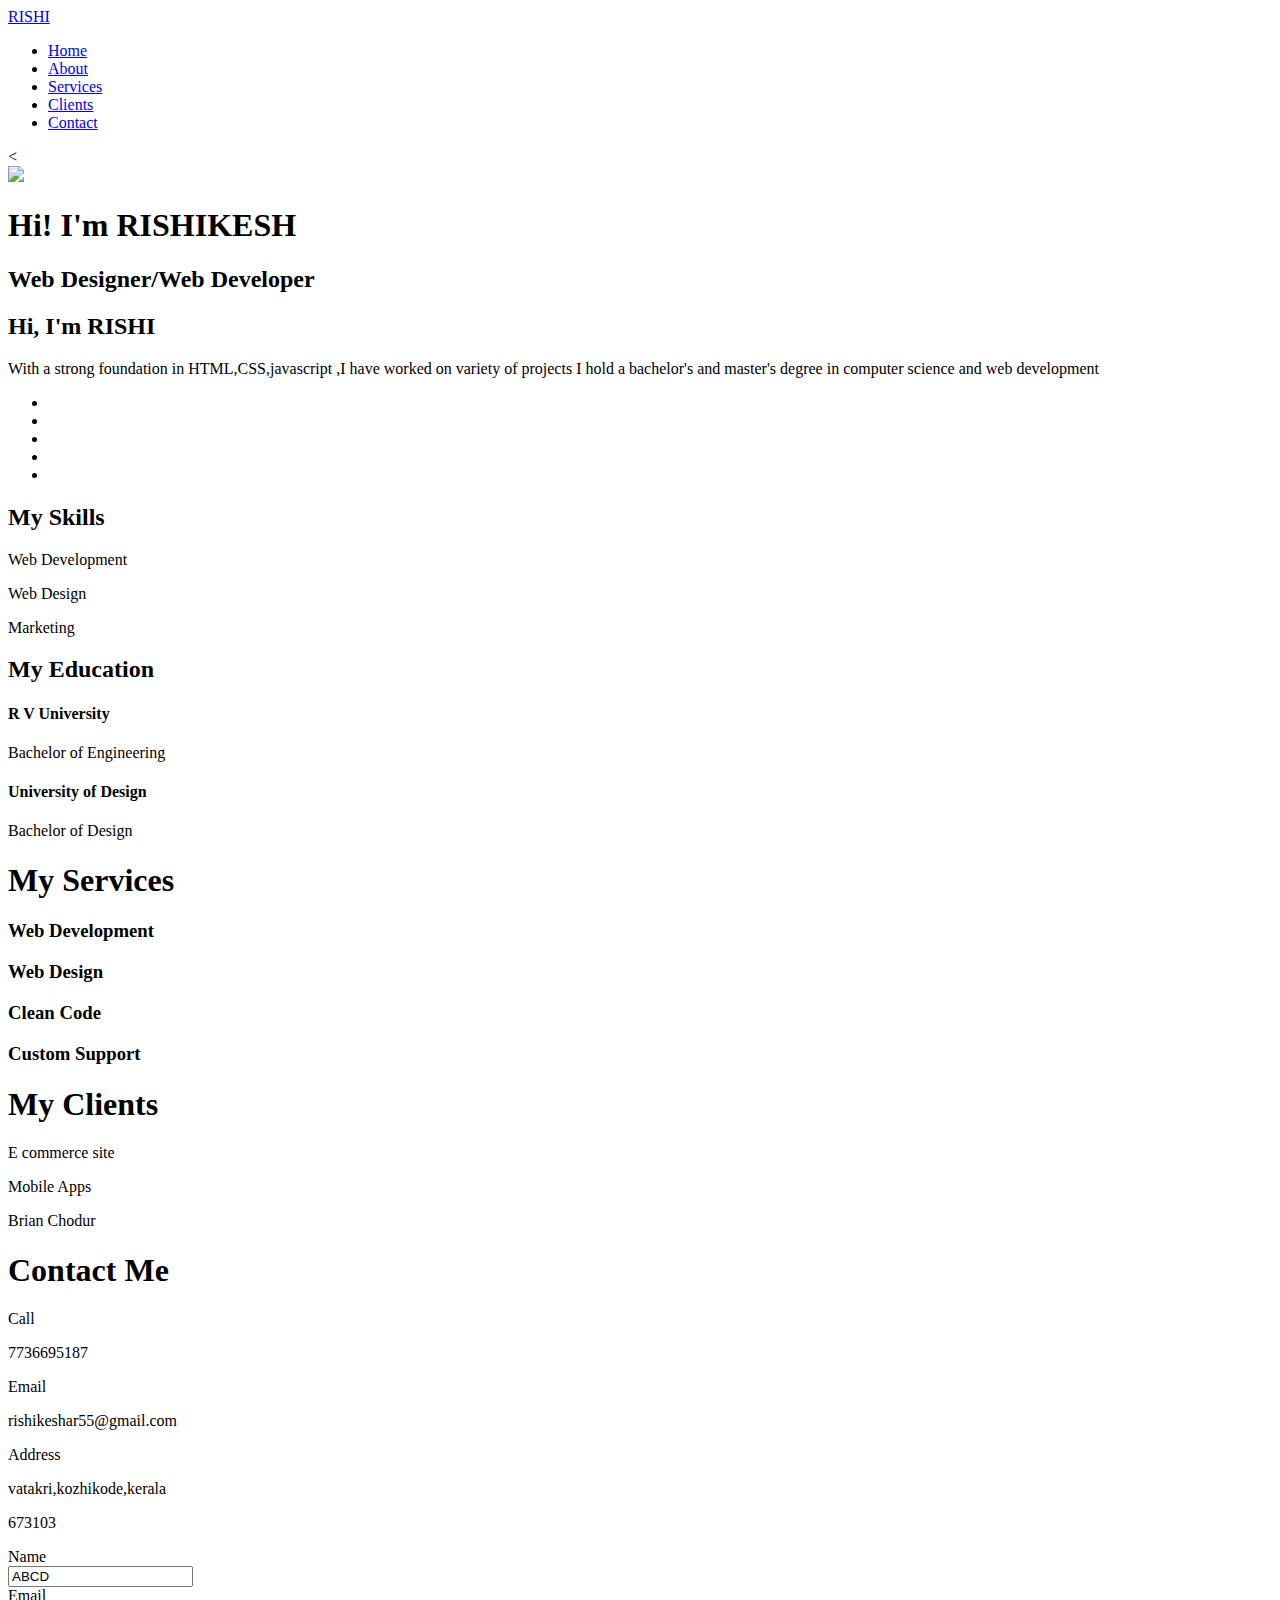
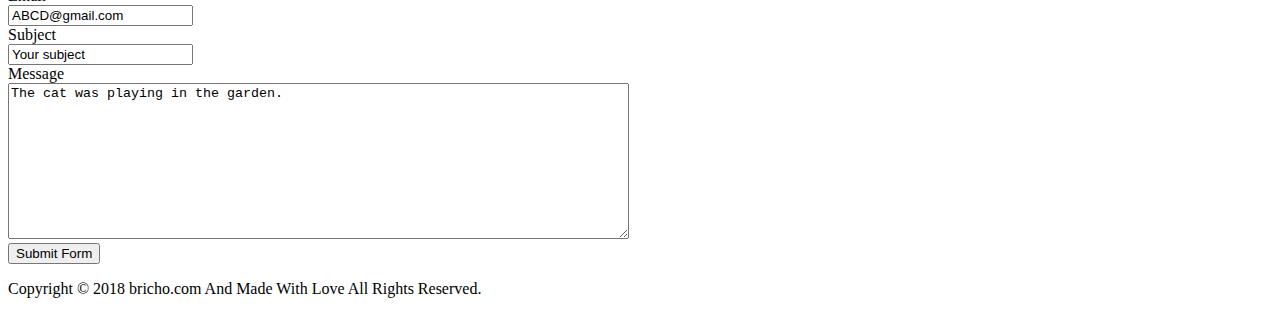
==== index.html @ ac1e582e "Update and rename webhtml.html to index.html" ====
<!DOCTYPE html>
<html lang="en">
<head>
    <meta charset="UTF-8">
    <meta name="viewport" content="width=device-width, initial-scale=1.0">
    <title>Document</title>
    <link rel="stylesheet" type="text/css" href="C:\Users\rishi\Videos\last\webcss.css">
</head>
<body>
   
    
     
    <header id="main-header">
        <div class="header-wrapper">
            <a class="logo" href="#">RISHI</a>
    
            <div class="mobile-toggle">
                <span></span>
                <span></span>
                <span></span>
            </div>
    
            <nav>
                <ul>
                    
                    <li><a id="hero-link" href="#hero">Home</a></li>
                    <li><a id="about-link" href="#about">About</a></li>
                    <li><a id="services-link" href="#services">Services</a></li>
                     <li><a id="client-link" href="#client">Clients</a></li>
                    <li><a id="contact-link" href="#contact">Contact</a></li>
                </ul>
            </nav>
        </div>
    </header>
        
    
    
    <<section id="hero">
        <div id="particles-js">
            <div class="row center-xs center-sm center-md center-lg middle-xs middle-sm middle-md middle-lg">
                <div class="col-xs-10 col-sm-10 col-md-10 col-lg-10">
                    <div class="hero-content">
                        <img src="C:\Users\rishi\Videos\last\WhatsApp Image 2024-01-06 at 06.12.59_50687305.jpg">
                        <h1>Hi! I'm RISHIKESH</h1>
                        <h2 id="hero-text-animation">Web Designer/Web Developer</h2>
                        
                    </div>
                </div>
            </div>
        </div>
    </section>
    
    
        
    <section id="about">
        <div class="container">
            <div class="row left-xs left-sm left-md left-lg">
                <div class="col-xs-12 col-sm-12 col-md-6 col-lg-6">
                    <div class="about-text">
                        <h2>Hi, I'm <span class="accent-text">RISHI</span></h2>
                        <p>With a strong foundation in HTML,CSS,javascript ,I have worked on variety of projects
                            I hold a bachelor's and master's degree in computer science and web development
                        </p>
                        <ul class="about-social">
                        
                            
                            <li><a href="http://www.google.com"><i class="fab fa-facebook-f"></i></a></li>
                            <li><a href="http://www.google.com"><i class="fab fa-twitter"></i></a></li>
                            <li><a href="http://www.google.com"><i class="far fa-envelope"></i></a></li>
                            <li><a href="http://www.google.com"><i class="fab fa-google-plus-g"></i></a></li>
                            <li><a href="http://www.google.com"><i class="fab fa-youtube"></i></a></li>
                        </ul>
                    </div>
                </div>
                <div class="col-xs-12 col-sm-12 col-md-6 col-lg-6">
                    <div class="about-resume">
                        <div class="skills">
                            <h2>My Skills</h2>
                            
                            <div class="skill-progress-container">
                                <p>Web Development</p>
                                <div class="skill-bar">
                                    <div class="bar-percent development"><div class="inner-percent"></div></div>
                                </div>
                            </div>
                            
                            <div class="skill-progress-container">
                                <p>Web Design</p>
                                <div class="skill-bar">
                                    <div class="bar-percent design"><div class="inner-percent"></div></div>
                                </div>
                            </div>
                            
                            <div class="skill-progress-container">
                                <p>Marketing</p>
                                <div class="skill-bar">
                                    <div class="bar-percent marketing"><div class="inner-percent"></div></div>
                                </div>
                            </div>
                        </div>
                        
                        <div class="education">
                            <h2>My Education</h2>
                            <div class="eduction-block">
                                <h4>R V University</h4>
                                <p>Bachelor of Engineering</p>
                            </div>
                            <div class="eduction-block">
                                <h4>University of Design</h4>
                                <p>Bachelor of Design</p>
                            </div>
                        </div>
                    </div>
                </div>
            </div>
        </div>
    </section>
       
    
    
    <section id="services">
        <div class="container">
            <div class="section-title">
                <h1>My <span class="accent-text">Services</span></h1>
            </div>
            
            <div class="row center-xs center-sm center-md center-lg trigger">
                <div class="col-xs-12 col-sm-6 col-md-4 col-lg-4 hb vb">
                    <div class="service-block">
                        <i class="icon fas fa-code"></i>
                        <h3>Web Development</h3>
                
                    </div>
                </div>
                <div class="col-xs-12 col-sm-6 col-md-4 col-lg-4 hb vb">
                    <div class="service-block">
                        <i class="icon fas fa-laptop"></i>
                        <h3>Web Design</h3>
                        
                    </div>
                </div>
                
            
                
                <div class="col-xs-12 col-sm-6 col-md-4 col-lg-4 hb vb">
                    <div class="service-block">
                        <i class="icon far fa-copy"></i>
                        <h3>Clean Code</h3>
                    
                    </div>
                </div>
                <div class="col-xs-12 col-sm-6 col-md-4 col-lg-4 hb vb">
                    <div class="service-block">
                        <i class="icon fas fa-cogs"></i>
                        <h3>Custom Support</h3>
                    
                    </div>
                </div>
            </div>
            
        </div>
    </section>
        
  
        
    <section id="client">
        <div class="container">
            <div class="section-title">
                <h1>My Clients</h1>
            </div>
            
            <div class="loop owl-carousel owl-theme">
                
                <div class="testimonial-block">
                    
                    <p>E commerce site</p>
                </div>
                
                <div class="testimonial-block">
                    
                    <p>Mobile Apps</p>
                </div>
                <div class="testimonial-block">
                    
                    <p>Brian Chodur</p>
                </div>
            </div>
        </div>
    </section>
        
    
        
    <section id="contact">
        <div class="container">
            <div class="section-title">
                <h1>Contact <span class="accent-text">Me</span></h1>
            </div>
            
            <div class="row center-xs center-sm center-md center-lg">
                <div class="col-xs-12 col-sm-4 col-md-4 col-lg-4">
                    <div class="contact-info">
                        
                        <div class="contact-block">
                            <i class="fas fa-mobile-alt"></i>
                            <div class="contact-text">
                                <p>Call</p>
                                <p>7736695187</p>
                            </div>
                        </div>
                        
                        <div class="contact-block">
                            <i class="far fa-envelope"></i>
                            <div class="contact-text">
                                <p>Email</p>
                                <p>rishikeshar55@gmail.com</p>
                            </div>
                        </div>
                        
                        <div class="contact-block">
                            <i class="fas fa-location-arrow"></i>
                            <div class="contact-text">
                                <p>Address</p>
                                <p>vatakri,kozhikode,kerala</p>
                                <p>673103</p>
                            </div>
                        </div>
                    </div>
                </div>
                
                <div class="col-xs-12 col-sm-8 col-md-8 col-lg-8">
                    <form id="contact-form" onsubmit="submitForm(); return false;">
                        <div class="field">
                            Name<br>
                            <input type="text" id="name" value="ABCD" required>
                        </div>
                        <div class="field">
                            Email<br>
                            <input type="text" id="email" value="ABCD@gmail.com" required>
                        </div>
                        <div class="field">
                            Subject<br>
                            <input type="text" id="subject" value="Your subject" required>
                        </div>
                        <div class="field">
                            Message<br>
                            <textarea id="message" rows="10" cols="75" required>The cat was playing in the garden.</textarea>
                        </div>
                        <div class="field">
                            <input type="submit" id="contact-submit" value="Submit Form"><span id="status"></span>
                        </div>
                    </form>
                </div>
            
            </div>
        </div>
    </section>
        
    
    
    <footer>
        <p>Copyright &#169; 2018 bricho.com And Made With Love All Rights Reserved.</p>
    </footer>
        
    <script>
        function showAlert(event) {
            event.preventDefault(); // Prevent the form from submitting normally
            alert("Form submitted successfully!");
        }
    </script>
        
    </body>
    </html>
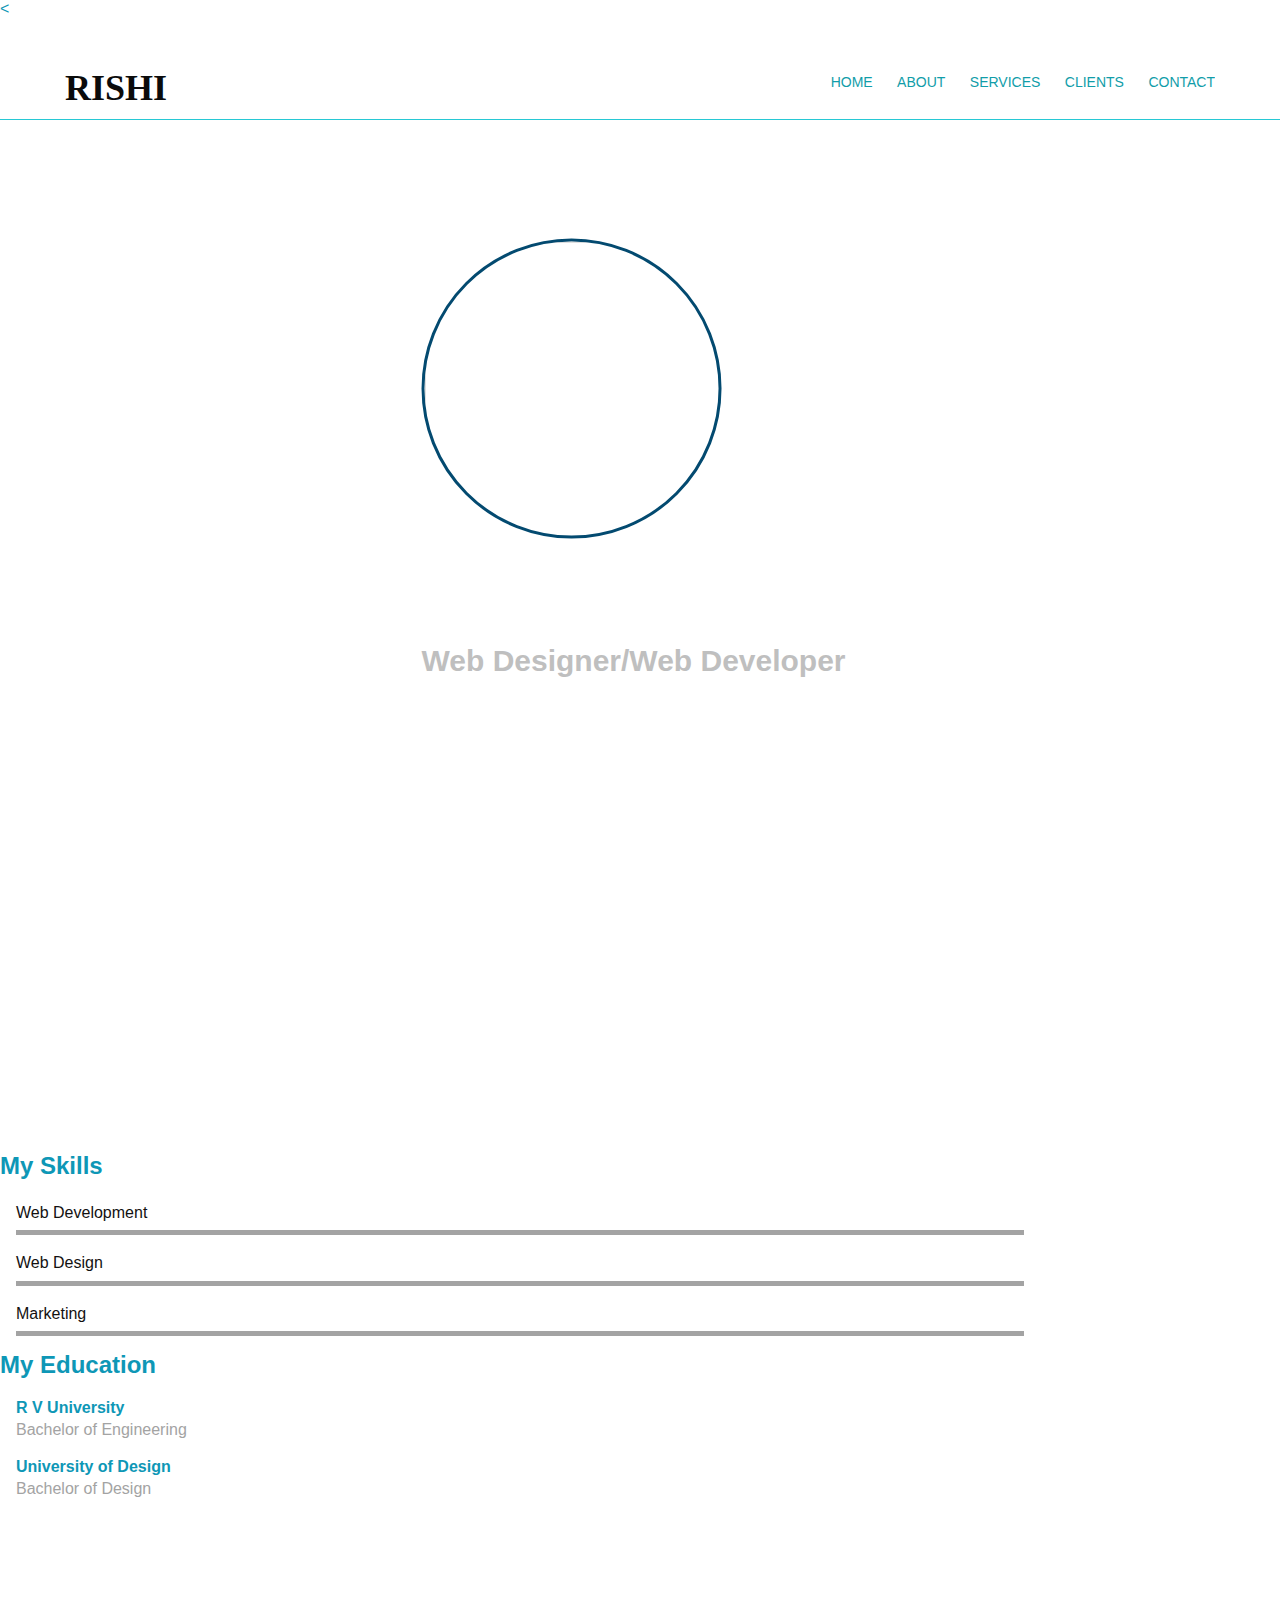
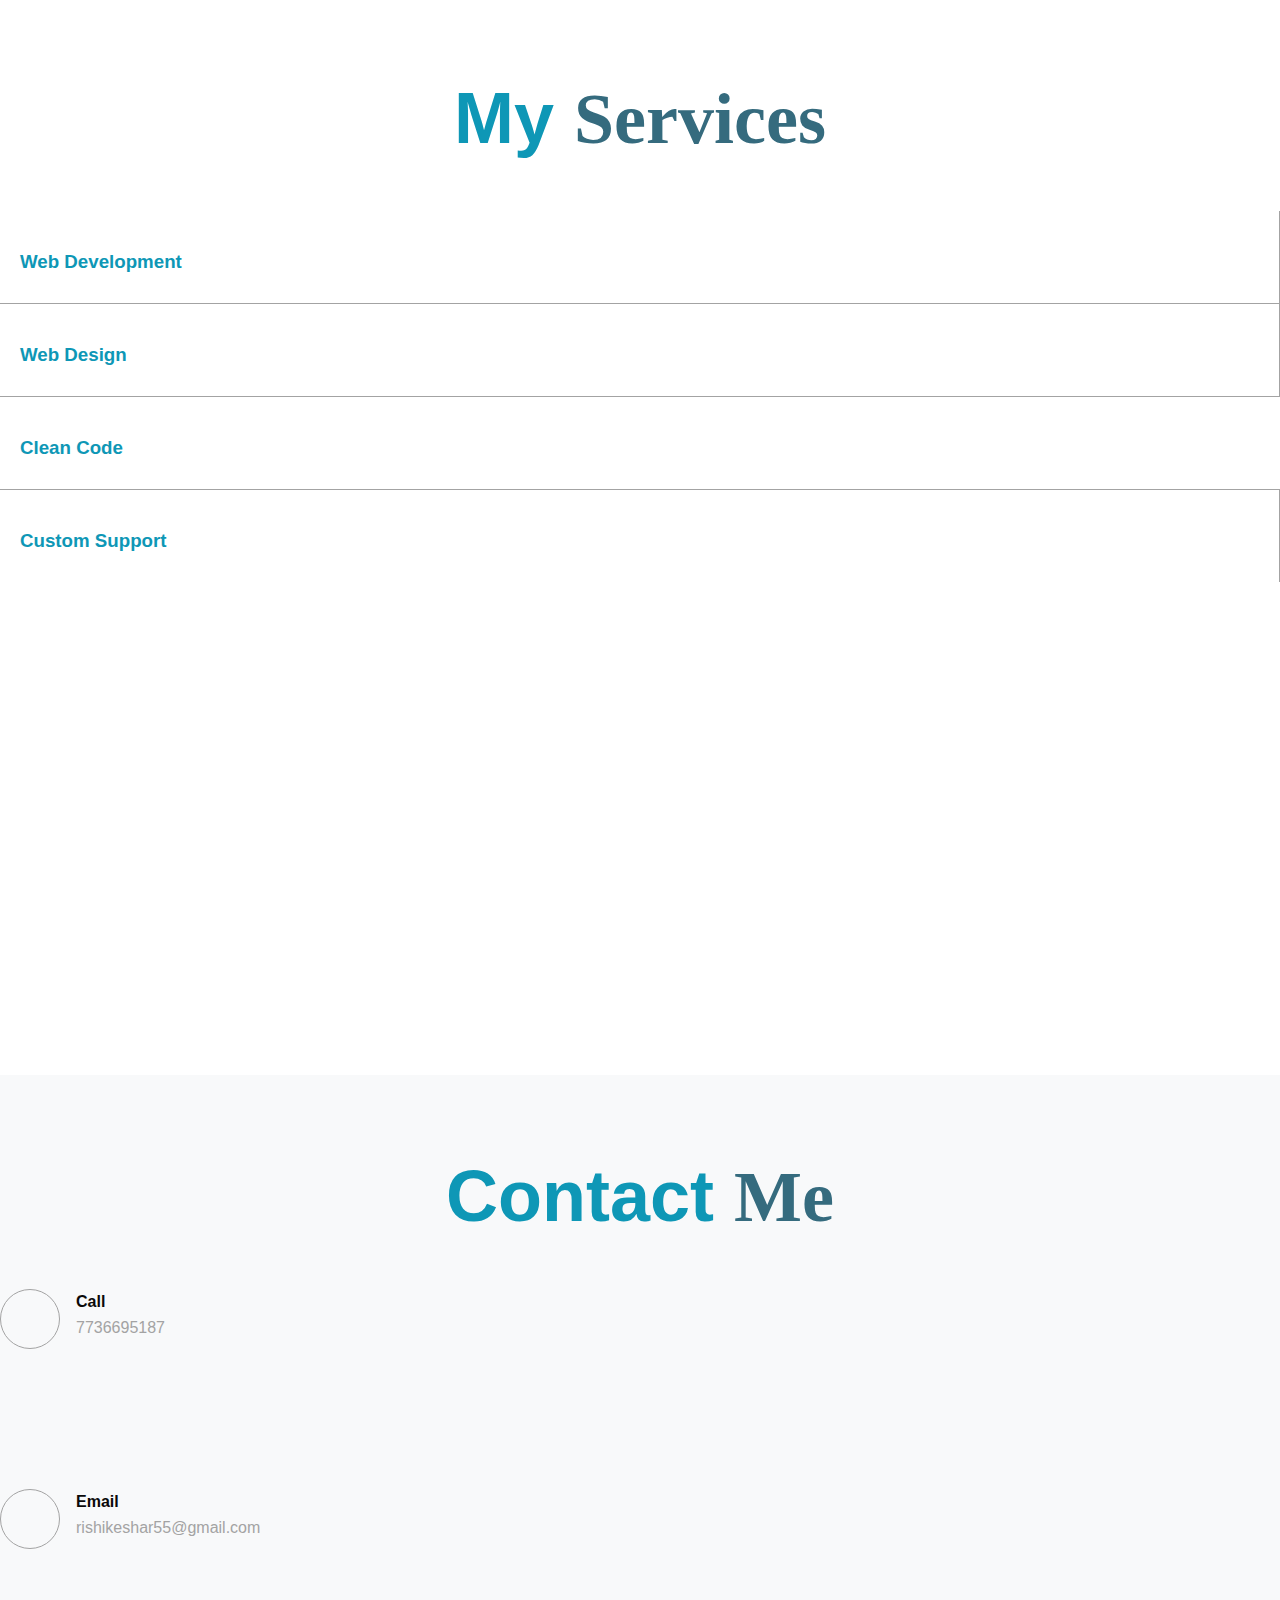
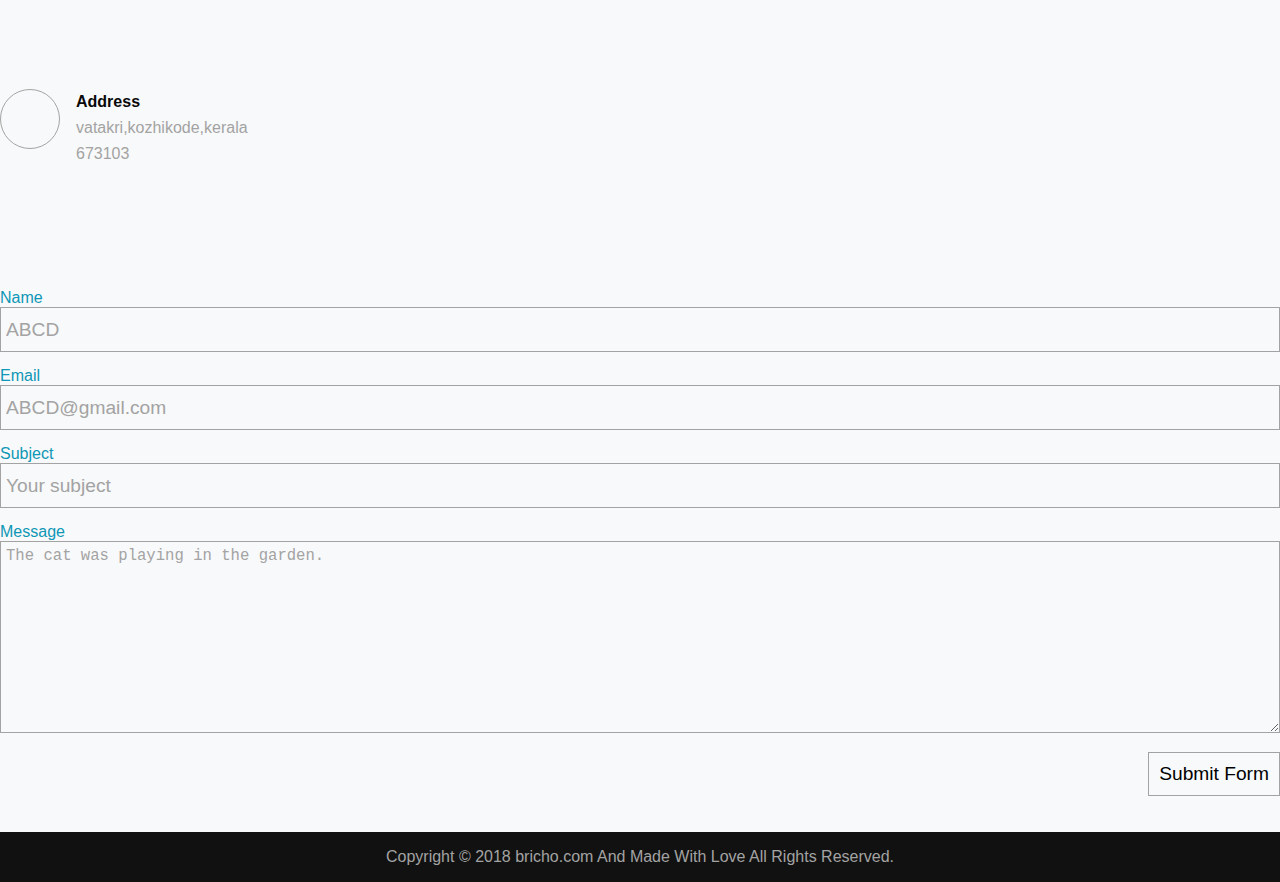
==== commit f16a6aa3: "Update index.html" ====
--- a/index.html
+++ b/index.html
@@ -4,7 +4,7 @@
     <meta charset="UTF-8">
     <meta name="viewport" content="width=device-width, initial-scale=1.0">
     <title>Document</title>
-    <link rel="stylesheet" type="text/css" href="C:\Users\rishi\Videos\last\webcss.css">
+    <link rel="stylesheet" type="text/css" href="webcss.css">
 </head>
 <body>
    
--- a/webcss.css
+++ b/webcss.css
@@ -0,0 +1,615 @@
+* {
+    -webkit-box-sizing: border-box;
+    box-sizing: border-box;
+    margin: 0;
+    padding: 0; }
+  
+  body, html {
+    margin: 0;
+    padding: 0;
+    height: 100%; }
+  
+  img {
+    width: 100%; 
+  }
+  
+  .container {
+    margin: auto;
+    padding-top: 80px;
+    padding-bottom: 80px; }
+  
+  
+  body {
+    font-family: "Roboto", sans-serif;
+    color: #0e97b6; }
+  
+  @media screen and (max-width: 760px) {
+    .container {
+      padding-right: 25px;
+      padding-left: 25px; } }
+  
+  .section-title {
+    font-size: 36px;
+    text-align: center;
+    margin-bottom: 50px; }
+  
+  .accent-text {
+    font-family: "Dancing Script", cursive;
+    color: #356b7e; }
+  
+  .active {
+    color: #2e7e7e; }
+  
+  .is-checked {
+    color: #26b3bd; }
+  
+  h2 {
+    margin-bottom: 20px; }
+  
+  h3 {
+    margin-top: 20px;
+    margin-bottom: 10px; }
+  
+  p {
+    font-size: 16px;
+    line-height: 1.6;
+    color: #a3a3a3; }
+  
+  ul {
+    list-style: none; }
+  
+  li {
+    display: inline-block; }
+  
+  a {
+    text-decoration: none; }
+  
+  
+  /* width */
+  ::-webkit-scrollbar {
+    width: 5px; }
+  
+  /* Track */
+  ::-webkit-scrollbar-track {
+    background: #a3a3a3;
+    border-radius: 10px; }
+  
+  /* Handle */
+  ::-webkit-scrollbar-thumb {
+    background: #0f6675; }
+  
+  
+  #preload-overlay {
+    width: 100%;
+    height: 100%;
+    background: #fff;
+    position: fixed;
+    top: 0;
+    left: 0;
+    z-index: 9000; }
+  
+  .loader-frame {
+    width: 100px;
+    height: 100px;
+    top: 50%;
+    left: 50%;
+    -webkit-transform: translate(-50%, -50%);
+    -ms-transform: translate(-50%, -50%);
+    transform: translate(-50%, -50%);
+    position: relative; }
+  
+  .loader1, .loader2 {
+    position: absolute;
+    border: 5px solid transparent;
+    border-radius: 50%; }
+  
+  .loader1 {
+    width: 100px;
+    height: 100px;
+    border-top: 5px solid #080808;
+    border-bottom: 5px solid #0a0a0a;
+    -webkit-animation: clockwisespin 2s linear infinite;
+    animation: clockwisespin 2s linear infinite; }
+  
+  .loader2 {
+    width: 90px;
+    height: 90px;
+    border-left: 5px dotted #0f6597;
+    border-right: 5px dotted #2a9db7;
+    top: 5px;
+    left: 5px;
+    -webkit-animation: anticlockwisespin 2.5s linear infinite;
+    animation: anticlockwisespin 2.5s linear infinite; }
+  
+  @-webkit-keyframes clockwisespin {
+    from {
+      -webkit-transform: rotate(0deg);
+      transform: rotate(0deg); }
+    to {
+      -webkit-transform: rotate(360deg);
+      transform: rotate(360deg); } }
+  
+  @keyframes clockwisespin {
+    from {
+      -webkit-transform: rotate(0deg);
+      transform: rotate(0deg); }
+    to {
+      -webkit-transform: rotate(360deg);
+      transform: rotate(360deg); } }
+  
+  @-webkit-keyframes anticlockwisespin {
+    from {
+      -webkit-transform: rotate(0deg);
+      transform: rotate(0deg); }
+    to {
+      -webkit-transform: rotate(-360deg);
+      transform: rotate(-360deg); } }
+  
+  @keyframes anticlockwisespin {
+    from {
+      -webkit-transform: rotate(0deg);
+      transform: rotate(0deg); }
+    to {
+      -webkit-transform: rotate(-360deg);
+      transform: rotate(-360deg); } }
+  
+  @-webkit-keyframes fadeout {
+    from {
+      opactity: 1; }
+    to {
+      opacity: 0; } }
+  
+  @keyframes fadeout {
+    from {
+      opactity: 1; }
+    to {
+      opacity: 0; } }
+  
+  
+  #main-header {
+    position: fixed;
+    top: 50px;
+    max-height: 70px;
+    width: 100%;
+    padding: 20px 0 10px 0;
+    z-index: 900;
+    background: #fff;
+    border-bottom: 1px #27c8d4 solid;
+    overflow: hidden; }
+    @media screen and (max-width: 760px) {
+      #main-header {
+        padding-top: 25px; } }
+  
+  .open-nav {
+    max-height: 400px !important; }
+    .open-nav .mobile-toggle {
+      -webkit-transform: rotate(-90deg);
+      -ms-transform: rotate(-90deg);
+      transform: rotate(-90deg); }
+  
+  .logo {
+    float: left;
+    display: block;
+    margin-top: 0;
+    margin-bottom: 10px;
+    line-height: 1;
+    font-size: 27pt;
+    font-weight: bold;
+    color: #0b0b0b;
+    font-family: "Dancing Script", cursive; }
+    @media screen and (max-width: 760px) {
+      .logo {
+        float: none; } }
+  
+  #main-header nav {
+    width: 80%;
+    float: right; }
+    @media screen and (max-width: 760px) {
+      #main-header nav {
+        width: 100%; } }
+    #main-header nav ul {
+      float: right;
+      overflow: hidden;
+      list-style: none;
+      text-align: right; }
+      @media screen and (max-width: 760px) {
+        #main-header nav ul {
+          width: 100%;
+          float: left;
+          padding-top: 10px;
+          margin-bottom: 20px;
+          text-align: center; } }
+      #main-header nav ul li {
+        display: inline-block;
+        margin-left: 20px;
+        line-height: 1.5; }
+        @media screen and (max-width: 760px) {
+          #main-header nav ul li {
+            width: 100%;
+            padding: 10px 0;
+            margin: 0; } }
+      #main-header nav ul a {
+        color: #119da9;
+        text-transform: uppercase;
+        font-size: 14px;
+        -webkit-transition: color 0.3s ease;
+        -o-transition: color 0.3s ease;
+        transition: color 0.3s ease; }
+      #main-header nav ul .active {
+        color: #138b85; }
+      #main-header nav ul a:hover {
+        color: #1c8398; }
+  
+  .mobile-toggle {
+    display: none;
+    cursor: pointer;
+    font-size: 20px;
+    position: absolute;
+    right: 22px;
+    top: 0;
+    width: 30px;
+    -webkit-transition: all 200ms ease-in;
+    -moz-transition: all 200ms ease-in;
+    -o-transition: all 200ms ease-in;
+    transition: all 200ms ease-in; }
+    @media screen and (max-width: 760px) {
+      .mobile-toggle {
+        display: block; } }
+    .mobile-toggle span {
+      width: 30px;
+      height: 4px;
+      margin-bottom: 6px;
+      border-radius: 1000px;
+      background: #107d76;
+      display: block; }
+  
+  .header-wrapper {
+    max-width: 1200px;
+    margin: 0 auto;
+    position: relative;
+    padding: 0 25px; }
+  
+  
+  #hero {
+    background: ;
+    background-size: cover;
+    background-attachment: fixed;
+    height: 100%;
+    position: relative; }
+  
+  #particles-js {
+    width: 100%;
+    height: 100%; }
+  
+  .hero-content {
+    position: absolute;
+    top: 50%;
+    left: 50%;
+    -webkit-transform: translate(-50%, -50%);
+    -ms-transform: translate(-50%, -50%);
+    transform: translate(-50%, -50%); }
+    .hero-content h1 {
+      font-size: 50px;
+      color: #fff;
+      margin-top: 30px;
+      margin-bottom: 10px; }
+    .hero-content h2 {
+      font-size: 30px;
+      color: #bfbfbf; }
+    .hero-content .download {
+      color: #bfbfbf;
+      background: none;
+      border: 1px #126d82 solid;
+      border-radius: 1000px;
+      padding: 10px;
+      -webkit-transition: border-color 0.3s ease;
+      -o-transition: border-color 0.3s ease;
+      transition: border-color 0.3s ease;
+      cursor: pointer; }
+      .hero-content .download a {
+        color: #bfbfbf;
+        font-size: 16px; }
+      .hero-content .download:hover {
+        border-color: #bfbfbf; }
+  
+  .hero-content img {
+    width: 300px;
+    height: 300px;
+    border-radius: 50%;
+    border: 3px #034a70 solid; }
+    @media screen and (max-width: 768px) {
+      .hero-content img {
+        width: 200px;
+        height: 200px; } }
+  
+  
+  .about-text {
+    opacity: 0;
+    -webkit-transform: translateX(25px);
+    -ms-transform: translateX(25px);
+    transform: translateX(25px);
+    -webkit-transition: all .3s ease-out;
+    -o-transition: all .3s ease-out;
+    transition: all .3s ease-out; }
+  
+  .about-text-animate {
+    opacity: 1;
+    -webkit-transform: translateX(0);
+    -ms-transform: translateX(0);
+    transform: translateX(0); }
+  
+  .about-social {
+    margin-top: 20px;
+    margin-bottom: 20px; }
+    .about-social li {
+      padding-right: 20px; }
+    .about-social .fab, .about-social .far {
+      width: 40px;
+      height: 40px;
+      line-height: 40px;
+      text-align: center;
+      font-size: 20px;
+      border: 1px #a3a3a3 solid;
+      border-radius: 50%;
+      color: #141313;
+      -webkit-transition: color 0.3s ease;
+      -o-transition: color 0.3s ease;
+      transition: color 0.3s ease;
+      cursor: pointer; }
+      .about-social .fab:hover, .about-social .far:hover {
+        color: #04546f; }
+  
+  .skill-progress-container p {
+    color: #131111; }
+  
+  .skill-progress-container, .eduction-block {
+    margin-bottom: 15px;
+    padding-left: 16px;
+    width: 80%; }
+  
+  .skill-bar {
+    position: relative;
+    width: 100%;
+    height: 5px;
+    margin-top: 5px;
+    background: #a3a3a3; }
+  
+  .bar-percent {
+    position: absolute;
+    top: 0;
+    left: 0;
+    height: inherit; }
+  
+  .inner-percent {
+    height: inherit;
+    width: 0;
+    background: #034e5a;
+    -webkit-transition: all .3s linear;
+    -o-transition: all .3s linear;
+    transition: all .3s linear; }
+  
+  .inner-percent-animate {
+    width: 100%; }
+  
+  .development {
+    width: 63%; }
+  
+  .design {
+    width: 86%; }
+  
+  .marketing {
+    width: 79%; }
+  
+  /
+  #services {
+    background: #f8f9fa; }
+  
+  .service-block {
+    padding: 20px; }
+    .service-block .icon {
+      color: #07597f;
+      font-size: 40px;
+      opacity: 0;
+      -webkit-transform: translateY(-20px);
+      -ms-transform: translateY(-20px);
+      transform: translateY(-20px);
+      -webkit-transition: all .3s ease-out;
+      -o-transition: all .3s ease-out;
+      transition: all .3s ease-out; }
+    .service-block .service-icon-animate {
+      opacity: 1;
+      -webkit-transform: translateY(0);
+      -ms-transform: translateY(0);
+      transform: translateY(0); }
+  
+  .hb:nth-child(1), .hb:nth-child(2), .hb:nth-child(3) {
+    border-bottom: 1px #a3a3a3 solid; }
+  
+  @media screen and (max-width: 991px) {
+    .hb:nth-child(-n+4) {
+      border-bottom: 1px #a3a3a3 solid; } }
+  
+  @media screen and (max-width: 768px) {
+    .hb:nth-child(5) {
+      border-bottom: 1px #a3a3a3 solid; } }
+  
+  .vb:nth-child(1), .vb:nth-child(2), .vb:nth-child(4), .vb:nth-child(5) {
+    border-right: 1px #a3a3a3 solid; }
+  
+  @media screen and (max-width: 991px) {
+    .vb:nth-child(1), .vb:nth-child(2), .vb:nth-child(4), .vb:nth-child(5) {
+      border-right: none; }
+    .vb:nth-child(2n+1) {
+      border-right: 1px #a3a3a3 solid; } }
+  
+  @media screen and (max-width: 768px) {
+    .vb:nth-child(-n+6) {
+      border-right: none; } }
+  
+  
+  #filter-btn {
+    margin-bottom: 40px; }
+    #filter-btn ul {
+      text-align: center; }
+    #filter-btn li {
+      padding-right: 20px; }
+      @media screen and (max-width: 760px) {
+        #filter-btn li {
+          display: block;
+          margin-top: 10px; } }
+    #filter-btn .button {
+      border: 1px #a3a3a3 solid;
+      padding: 10px 30px 10px 30px;
+      border-radius: 500px;
+      background: none;
+      cursor: pointer;
+      outline: none;
+      -webkit-transition: all .3s ease-out;
+      -o-transition: all .3s ease-out;
+      transition: all .3s ease-out; }
+      #filter-btn .button:hover {
+        color: #151111; }
+  
+  .img-container {
+    position: relative;
+    width: 30%;
+    margin: 10px;
+    height: auto; }
+    .img-container img {
+      border-radius: 10px; }
+    @media screen and (max-width: 760px) {
+      .img-container {
+        width: 100%; } }
+  
+  .img-overlay {
+    position: absolute;
+    width: 100%;
+    height: 100%;
+    top: 0;
+    left: 0;
+    background: rgba(229, 46, 45, 0.3);
+    border-radius: 10px;
+    outline: 1px solid #fff;
+    outline-offset: -15px;
+    cursor: pointer;
+    -webkit-transition: all .3s ease-out;
+    -o-transition: all .3s ease-out;
+    transition: all .3s ease-out;
+    opacity: 0; }
+    .img-overlay:hover {
+      opacity: 1; }
+  
+  .img-overlay-text {
+    position: inherit;
+    top: 50%;
+    left: 50%;
+    -webkit-transform: translate(-50%, -50%);
+    -ms-transform: translate(-50%, -50%);
+    transform: translate(-50%, -50%);
+    color: #fff;
+    text-align: center; }
+    .img-overlay-text h3 {
+      margin: 0; }
+    .img-overlay-text p {
+      color: #fff; }
+  
+  
+  #client {
+    background: url("../img/img3.jpg") no-repeat center center;
+    background-size: cover;
+    background-attachment: fixed;
+    color: #fff; }
+  
+  .testimonial-block {
+    width: 60%;
+    margin: 0 auto;
+    text-align: center; }
+    .testimonial-block p:nth-child(1) {
+      color: white;
+      margin-bottom: 15px;
+      margin-top: 15px; }
+  
+  
+  #contact {
+    background: #f8f9fa; }
+  
+  .contact-block {
+    height: 50px;
+    margin-bottom: 150px; }
+    @media screen and (max-width: 768px) {
+      .contact-block {
+        margin-bottom: 40px; } }
+  
+  .contact-block .fas, .contact-block .far {
+    display: inline-block;
+    width: 60px;
+    height: 60px;
+    text-align: center;
+    line-height: 60px;
+    font-size: 25px;
+    border: 1px #a3a3a3 solid;
+    border-radius: 50%;
+    color: #065670;
+    float: left; }
+  
+  .contact-text {
+    float: left;
+    padding-left: 16px; }
+    .contact-text p:first-child {
+      text-align: left;
+      color: #0a0909;
+      font-weight: bold; }
+  
+  .field {
+    width: 100%;
+    text-align: left;
+    margin-top: 15px; }
+  
+  input[type=text] {
+    display: inline-block;
+    width: 100%;
+    padding: 5px;
+    height: 45px;
+    font-size: 1.2em;
+    background: #f8f9fa;
+    border: 1px #a3a3a3 solid;
+    color: #a3a3a3; }
+  
+  textarea {
+    display: inline-block;
+    width: 100%;
+    padding: 5px;
+    font-size: 1.2em;
+    background: #f8f9fa;
+    border: 1px #a3a3a3 solid;
+    color: #a3a3a3; }
+  
+  #contact-submit {
+    padding: 10px;
+    background: none;
+    border: 1px #a3a3a3 solid;
+    cursor: pointer;
+    font-size: 1.2em;
+    float: right; }
+  
+  
+  footer {
+    background: #111;
+    padding: 12px 0 12px 0;
+    text-align: center; }
+  
+  .link-header{
+    position: fixed;
+    text-align: center;
+    height: 50px;
+    width: 100%;
+    background: #454545;  
+    z-index: 9999;
+    line-height: 50px;
+    overflow: auto;
+  }
+  
+  .link-header a{
+    color: #fff;
+    
+  }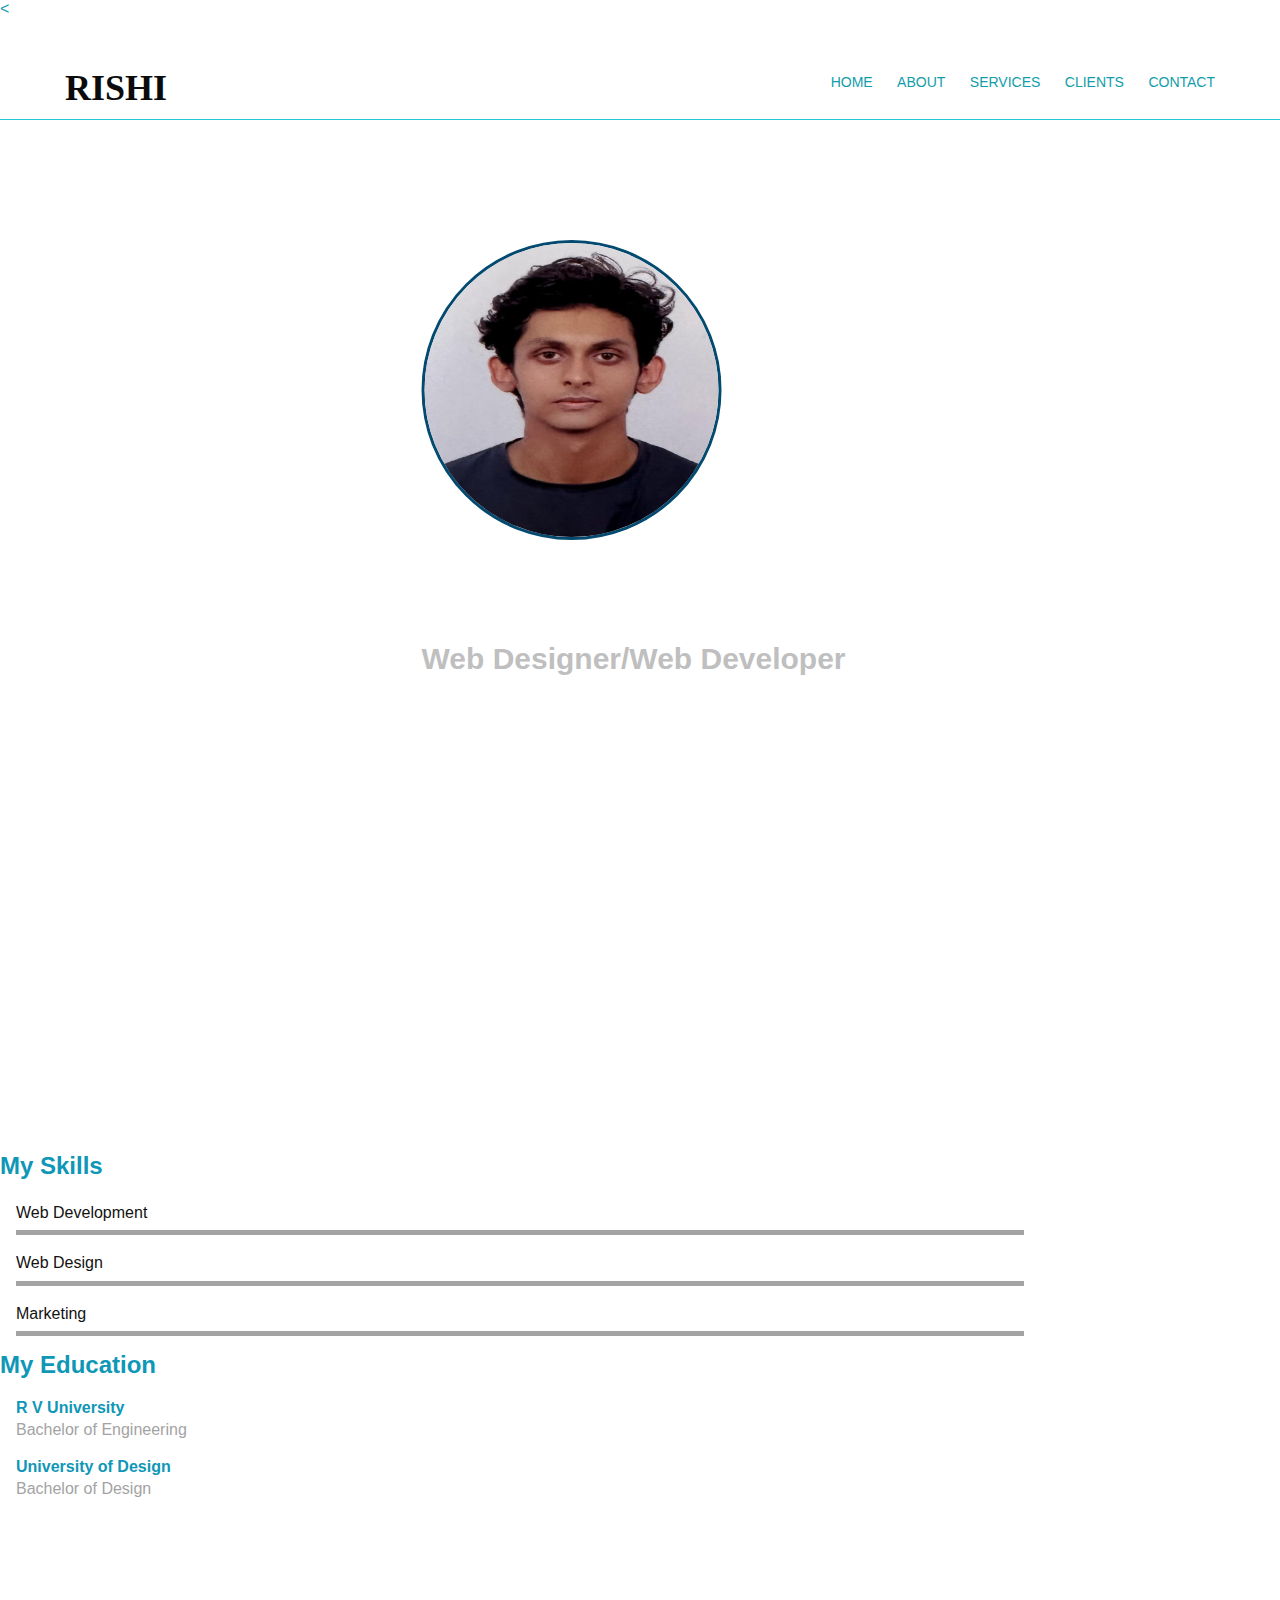
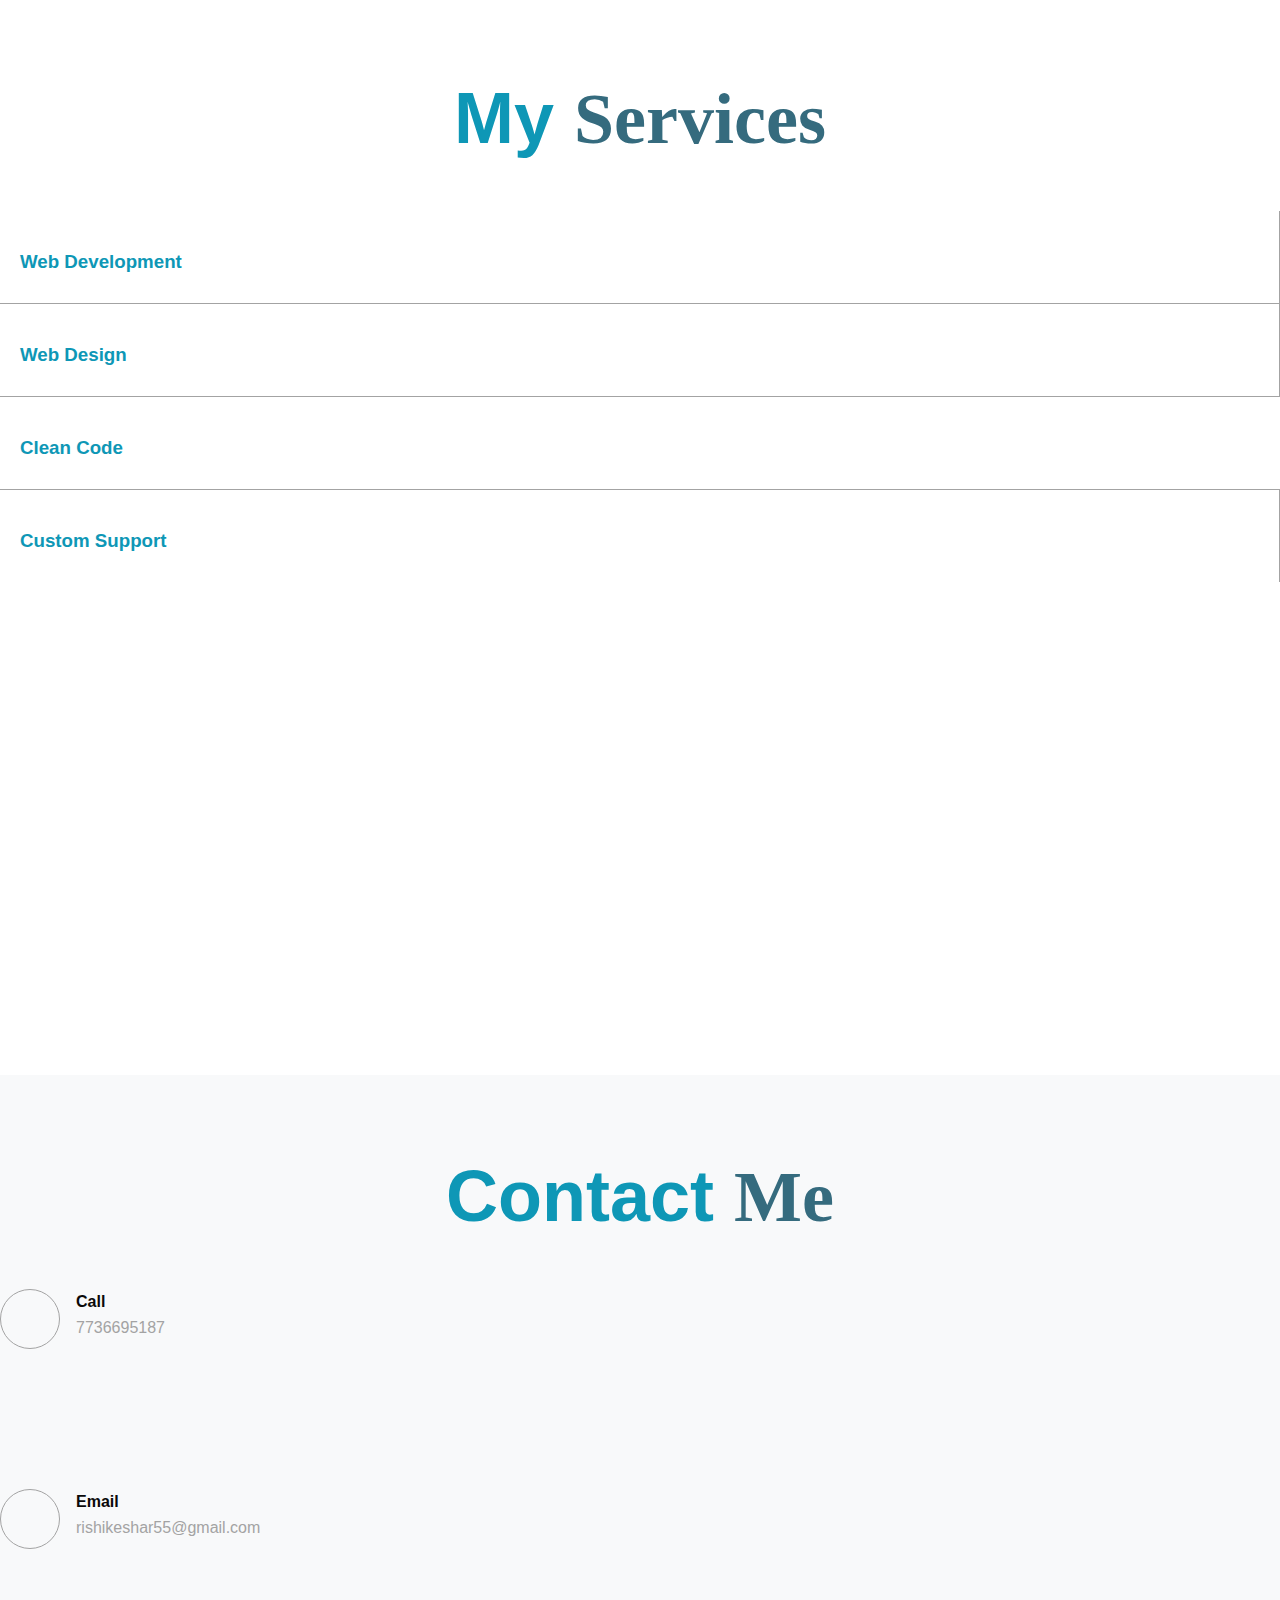
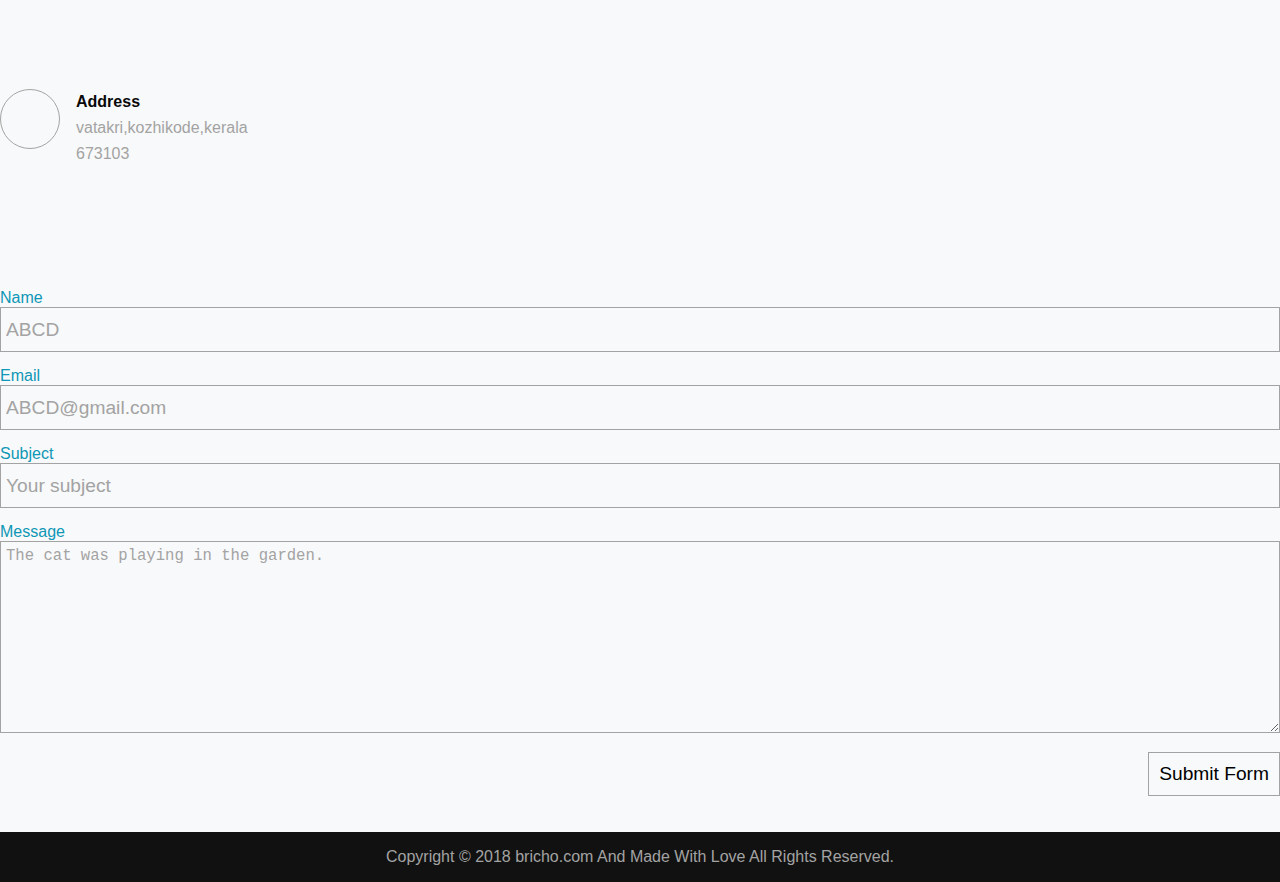
==== commit 8efbcd77: "Update index.html" ====
--- a/index.html
+++ b/index.html
@@ -40,7 +40,7 @@
             <div class="row center-xs center-sm center-md center-lg middle-xs middle-sm middle-md middle-lg">
                 <div class="col-xs-10 col-sm-10 col-md-10 col-lg-10">
                     <div class="hero-content">
-                        <img src="C:\Users\rishi\Videos\last\WhatsApp Image 2024-01-06 at 06.12.59_50687305.jpg">
+                        <img src="\WhatsApp Image 2024-01-06 at 06.12.59_50687305.jpg">
                         <h1>Hi! I'm RISHIKESH</h1>
                         <h2 id="hero-text-animation">Web Designer/Web Developer</h2>
                         
